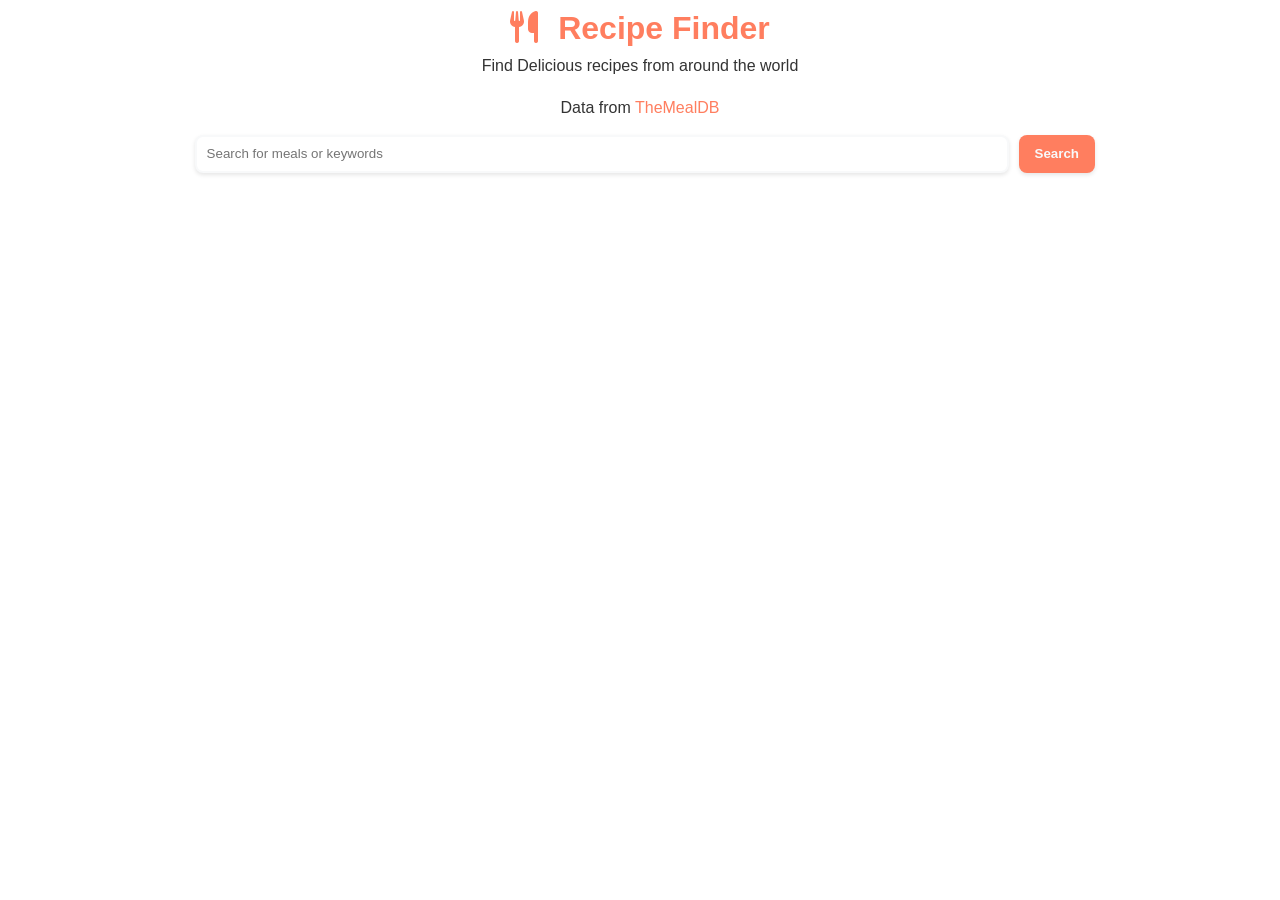
==== RecipeFinder/index.html @ 7a091820 "Update and rename home.html to index.html" ====
<!DOCTYPE html>
<html lang="en">
<head>
    <meta charset="UTF-8">
    <meta name="viewport" content="width=device-width, initial-scale=1.0">
    <title>Recipe Finder</title>
    <link rel="stylesheet" href="style.css">
    <link rel="stylesheet" href="https://cdnjs.cloudflare.com/ajax/libs/font-awesome/6.7.2/css/all.min.css">
</head>
<body>
    <div class="container">
        <header>
            <h1><i class="fa-solid fa-utensils"></i>Recipe Finder</h1>
            <p>Find Delicious recipes from around the world</p>
            <p class="data-from">Data from <a class="the-meal-db" href="https://www.themealdb.com/">TheMealDB</a></p>
        </header>

        <div class="search-container">
            <input type="text" placeholder="Search for meals or keywords" id="search-input">
            <button id="search-btn">Search</button>
        </div>

        <h3 id="result-heading" class="hidden">Search results</h3>
        <div class="error-result hidden" id="error-container">
            No meals found.Try another input.
        </div>

        <div class="results" id="meals">
            <!-- <div class="meal" data-meal-id="52777">
                <img src="https://www.themealdb.com/images/media/meals/wvqpwt1468339226.jpg" alt="Mediterranean Pasta Salad">
                <div class="meal-info">
                    <h3 class="meal-title">Mediterranean Pasta Salad</h3>
                    <div class="meal-category">Seafood</div>
                </div>
            </div>
        
            <div class="meal" data-meal-id="52777">
                <img src="https://www.themealdb.com/images/media/meals/wvqpwt1468339226.jpg" alt="Mediterranean Pasta Salad">
                <div class="meal-info">
                    <h3 class="meal-title">Mediterranean Pasta Salad</h3>
                    <div class="meal-category">Seafood</div>
                </div>
            </div>
        
            <div class="meal" data-meal-id="52777">
                <img src="https://www.themealdb.com/images/media/meals/wvqpwt1468339226.jpg" alt="Mediterranean Pasta Salad">
                <div class="meal-info">
                    <h3 class="meal-title">Mediterranean Pasta Salad</h3>
                    <div class="meal-category">Seafood</div>
                </div>
            </div> -->
        </div>

    <div id="meal-details" class="meal-details hidden">
        <button class="back-button" id="back-btn"><i class="fa-solid fa-arrow-left"></i>Back recipes</button>
    
        <div class="meal-details-content">
            <!-- <img src="https://www.themealdb.com/images/media/meals/wvqpwt1468339226.jpg" alt="Mediterranean Pasta Salad"
                class="meal-details-img">
            <h2 class="meal-details-title">Mediterranean Pasta Salad</h2>
            <div class="meal-details-category">
                <span>Seafood</span>
            </div>
            <div class="meal-details-instructions">
                <h3>Instructions</h3>
                <p>Bring a large saucepan of salted water to the boil
                    Add the pasta, stir once and cook for about 10 minutes or as directed on the packet.Meanwhile, wash the
                    tomatoes and cut into quarters. Slice the olives. Wash the basil.</p>
            </div>
            <div class="meal-details-ingredients">
                <h3>Ingredients</h3>
                <ul class="ingredients-list">
                    <li><i class="fas fa-check-circle"></i> 200 g mozzarella balls</li>
                    <li><i class="fas fa-check-circle"></i> 250 g baby plum tomatoes</li>
                    <li><i class="fas fa-check-circle"></i> 1 bunch fresh basil</li>
                    <li><i class="fas fa-check-circle"></i> 350 g farfalle</li>
                    <li><i class="fas fa-check-circle"></i> 3 tablespoons extra virgin olive oil</li>
                    <li><i class="fas fa-check-circle"></i> 40 g Green Olives</li>
                    <li><i class="fas fa-check-circle"></i> 200 g tuna</li>
                    <li><i class="fas fa-check-circle"></i> to taste salt</li>
                    <li><i class="fas fa-check-circle"></i> to taste pepper</li>
                </ul>
            </div>
            <a href="https://www.youtube.com/watch?v=e52IL8zYmaE" target="_blank" class="youtube-link">
                <i class="fab fa-youtube"></i> Watch Video
            </a> -->
        </div>
    </div>
        
        
    </div>
    
</body>
</html>


<script src="script.js"></script>
---- RecipeFinder/style.css ----
* {
    padding: 0px;
    margin: 0px;
    box-sizing: border-box;
}



:root {
  --primary: #ff7e5f;
  --primary-dark: #eb5e41;
  --primary-light: #ffb199;
  --secondary: #0ba360;
  --text-dark: #333333;
  --text-light: #f8f9fa;
  --background: #ffffff;
  --background-light: #f8f9fa;
  --card-bg: #ffffff;
  --border-radius: 8px;
  --shadow: 0 2px 4px rgba(0, 0, 0, 0.1);
  --transition: all 0.3s ease;
}

body {
    font-family: sans-serif;
}

.container {
    width: 90%;
    margin: 0 auto;
    margin-top: 10px;
    background-color: var(--background);
    max-width: 900px;

}

header {
    text-align: center;
}

header h1 {
    color: var(--primary);
    margin-bottom: 10px;
    font-size: 500;
    
}

header .fa-solid{
    margin-right: 20px;
}

header p {
    color: var(--text-dark);
}

.data-from {
    margin-top:1.5rem;
}

.the-meal-db{
    color: var(--primary);

}

a {
    text-decoration: none;
}

.search-container{
    margin-top: 1.1rem;
    margin-left: 5px;
    margin-right: 5px;
    width: 100%;
    display: flex;
    gap: 10px;
}


.search-container input[type="text"]{
    flex: 1;
    /* height: 2rem; */
    padding: 0.6rem;
    border: 2px solid var(--background-light);
    border-radius: 8px;
    box-shadow: var(--shadow);
    transition: all 0.3s;
    outline: none;
}

.search-container input[type="text"]:focus {
    border-color: var(--primary);
    background-color: var(--background-dark);
}


.search-container button {
    padding: 0.6rem 1rem;
    font-weight: 700;
    color: var(--text-light);
    background-color: var(--primary);
    border: none;
    border-radius: 8px;
    box-shadow: 0 2px 4px rgb(0, 0, 0, 0.1);
    transition: all 0.3s;
    cursor: pointer; 

}

.search-container button:hover {
    background-color: var(--primary-dark);
}

h3 {
    text-align: center;
    margin-top: 2rem;
    margin-bottom: 1rem;
    color: var(--text-dark);
}

.error-result {
    background-color: #ffeae3;
    color: var(--primary-dark);
    padding: 8px;
    border-radius: 8px;
    margin-bottom: 12px;
    text-align: center;
    border: 1px solid var(--primary-dark);

}



.results {
    display: grid;
    grid-template-columns: repeat(auto-fill, minmax(250px, 1fr));
    gap: 3rem;
    /* padding: 1rem; */
}

.meal {
    display: flex;
    flex-direction: column;
    align-items: start;
    border: 2px solid var(--background-light);
    box-shadow: var(--shadow);
    border-radius: var(--border-radius);
    width: 300px;
    height: 300px;
    overflow: hidden;
    transition: all 0.3s;
}

.meal:hover {
    transform: translateY(-8px);
    
}

.meal img {
    width: 100%;
    height: 200px;
    object-fit: cover;
    object-position: center;
    border-radius: 8px;

}

.meal-info {
    padding-left: 12px;

}

.meal-title {
    font-size: 1.1rem;
    font-weight: bold;
    margin: 0px;
    margin-bottom: 0.5rem;
    margin-top: 1rem;
    
}

.meal-category {
    background-color: var(--primary-light);
    font-size: 0.8rem;
    width: max-content;
    padding: 4px 10px;
    border-radius: 16px;  
}

.back-button {
    margin: 2rem 2px;
    padding: 4px 8px;
    border: 1px solid var(--primary);
    background-color: var(--background);
    color: var(--primary);
    border-radius: 8px;
    font-size: 1.1rem;
    font-weight: bold;
    box-shadow: var(--shadow);
    transition: all 0.3s;
    cursor: pointer; 

}

.back-button i{
    margin-right: 4px;
}

.back-button:hover {
    color: white;
    background-color: var(--primary);

}

.meal-details-content {
    display: flex;
    flex-direction: column;
    /* justify-content: center; */
    align-items: center;
}

.meal-details-content img {
    max-width: 400px;
    width: 60%;
    height: auto;
    object-fit: cover;
    object-position: center;
    border-radius: 8px;
    
}

.meal-details-title {
    color: var(--primary);
    margin: 12px auto;

}

.meal-details-category {
    background-color: var(--primary-light);
    font-size: 0.8rem;
    width: max-content;
    padding: 4px 12px;
    border-radius: 16px;  
}

/* .meal-details-instructions h3 {

    text-align: left;
} */

/* .meal-details-ingredients {
    align-self: flex-start;
    text-align: left;
} */

.meal-details-ingredients h3{
    text-align: left;
}

.ingredients-list {
    list-style-type: none;
    /* color: var(--primary); */
    
    
   
}

.ingredients-list li {
    margin: 6px;
    background-color: var(--background-light);
    border-radius: 4px;
    padding: 8px;
    /* font-color   */
}   

.ingredients-list i {
    color: var(--secondary);
    margin-right: 8px;
}

.youtube-link {
    padding: 6px 8px;
    border-radius: 8px;
    background-color: red;
    color: white;
    margin: 1.1rem;
    
    
}

.youtube-link i {
    margin-right: 8px;
}

@media(max-width:600px) {
    .search-container {
        display: flex;
        flex-direction: column;
    }

    .results {
        grid-template-columns: 1fr;
        justify-items: center;
    }
    
}


.hidden {
    display: none;
}

.mealDetails .hidden {
    display: none
}
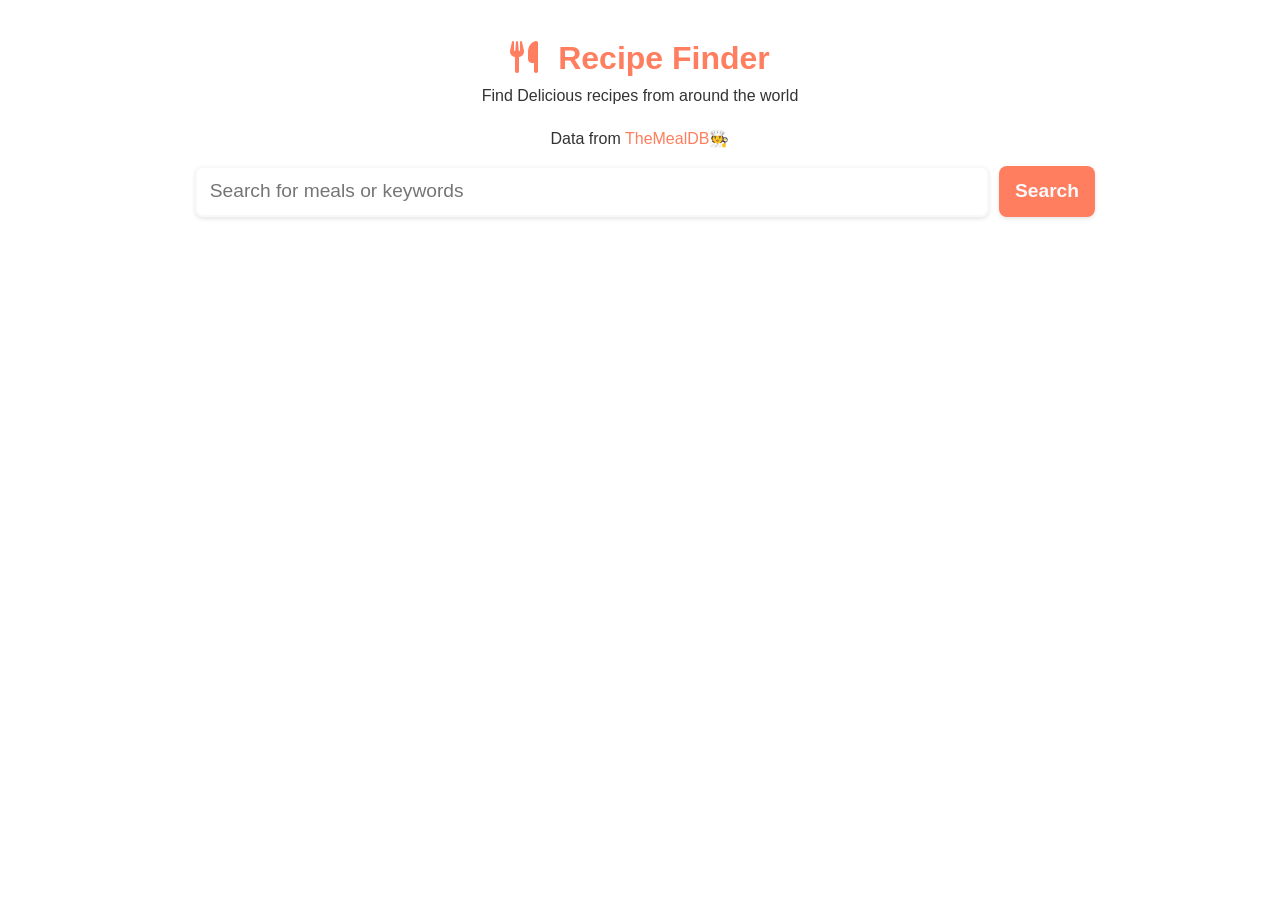
==== commit 716f2bd7: "Update index.html" ====
--- a/RecipeFinder/index.html
+++ b/RecipeFinder/index.html
@@ -12,7 +12,7 @@
         <header>
             <h1><i class="fa-solid fa-utensils"></i>Recipe Finder</h1>
             <p>Find Delicious recipes from around the world</p>
-            <p class="data-from">Data from <a class="the-meal-db" href="https://www.themealdb.com/">TheMealDB</a></p>
+            <p class="data-from">Data from <a class="the-meal-db" href="https://www.themealdb.com/">TheMealDB🧑‍🍳</a></p>
         </header>
 
         <div class="search-container">
@@ -51,41 +51,41 @@
             </div> -->
         </div>
 
-    <div id="meal-details" class="meal-details hidden">
-        <button class="back-button" id="back-btn"><i class="fa-solid fa-arrow-left"></i>Back recipes</button>
-    
-        <div class="meal-details-content">
-            <!-- <img src="https://www.themealdb.com/images/media/meals/wvqpwt1468339226.jpg" alt="Mediterranean Pasta Salad"
-                class="meal-details-img">
-            <h2 class="meal-details-title">Mediterranean Pasta Salad</h2>
-            <div class="meal-details-category">
-                <span>Seafood</span>
+        <div id="meal-details" class="meal-details hidden">
+            <button class="back-button" id="back-btn"><i class="fa-solid fa-arrow-left"></i>Back recipes</button>
+        
+            <div class="meal-details-content">
+                <!-- <img src="https://www.themealdb.com/images/media/meals/wvqpwt1468339226.jpg" alt="Mediterranean Pasta Salad"
+                    class="meal-details-img">
+                <h2 class="meal-details-title">Mediterranean Pasta Salad</h2>
+                <div class="meal-details-category">
+                    <span>Seafood</span>
+                </div>
+                <div class="meal-details-instructions">
+                    <h3>Instructions</h3>
+                    <p>Bring a large saucepan of salted water to the boil
+                        Add the pasta, stir once and cook for about 10 minutes or as directed on the packet.Meanwhile, wash the
+                        tomatoes and cut into quarters. Slice the olives. Wash the basil.</p>
+                </div>
+                <div class="meal-details-ingredients">
+                    <h3>Ingredients</h3>
+                    <ul class="ingredients-list">
+                        <li><i class="fas fa-check-circle"></i> 200 g mozzarella balls</li>
+                        <li><i class="fas fa-check-circle"></i> 250 g baby plum tomatoes</li>
+                        <li><i class="fas fa-check-circle"></i> 1 bunch fresh basil</li>
+                        <li><i class="fas fa-check-circle"></i> 350 g farfalle</li>
+                        <li><i class="fas fa-check-circle"></i> 3 tablespoons extra virgin olive oil</li>
+                        <li><i class="fas fa-check-circle"></i> 40 g Green Olives</li>
+                        <li><i class="fas fa-check-circle"></i> 200 g tuna</li>
+                        <li><i class="fas fa-check-circle"></i> to taste salt</li>
+                        <li><i class="fas fa-check-circle"></i> to taste pepper</li>
+                    </ul>
+                </div>
+                <a href="https://www.youtube.com/watch?v=e52IL8zYmaE" target="_blank" class="youtube-link">
+                    <i class="fab fa-youtube"></i> Watch Video
+                </a> -->
             </div>
-            <div class="meal-details-instructions">
-                <h3>Instructions</h3>
-                <p>Bring a large saucepan of salted water to the boil
-                    Add the pasta, stir once and cook for about 10 minutes or as directed on the packet.Meanwhile, wash the
-                    tomatoes and cut into quarters. Slice the olives. Wash the basil.</p>
-            </div>
-            <div class="meal-details-ingredients">
-                <h3>Ingredients</h3>
-                <ul class="ingredients-list">
-                    <li><i class="fas fa-check-circle"></i> 200 g mozzarella balls</li>
-                    <li><i class="fas fa-check-circle"></i> 250 g baby plum tomatoes</li>
-                    <li><i class="fas fa-check-circle"></i> 1 bunch fresh basil</li>
-                    <li><i class="fas fa-check-circle"></i> 350 g farfalle</li>
-                    <li><i class="fas fa-check-circle"></i> 3 tablespoons extra virgin olive oil</li>
-                    <li><i class="fas fa-check-circle"></i> 40 g Green Olives</li>
-                    <li><i class="fas fa-check-circle"></i> 200 g tuna</li>
-                    <li><i class="fas fa-check-circle"></i> to taste salt</li>
-                    <li><i class="fas fa-check-circle"></i> to taste pepper</li>
-                </ul>
-            </div>
-            <a href="https://www.youtube.com/watch?v=e52IL8zYmaE" target="_blank" class="youtube-link">
-                <i class="fab fa-youtube"></i> Watch Video
-            </a> -->
         </div>
-    </div>
         
         
     </div>
@@ -93,5 +93,5 @@
 </body>
 </html>
 
+<script src="script.js"></script>
 
-<script src="script.js"></script>
--- a/RecipeFinder/style.css
+++ b/RecipeFinder/style.css
@@ -28,7 +28,7 @@
 .container {
     width: 90%;
     margin: 0 auto;
-    margin-top: 10px;
+    margin-top: 40px;
     background-color: var(--background);
     max-width: 900px;
 
@@ -70,6 +70,7 @@
     margin-top: 1.1rem;
     margin-left: 5px;
     margin-right: 5px;
+    margin-bottom: 1.2rem;
     width: 100%;
     display: flex;
     gap: 10px;
@@ -79,12 +80,19 @@
 .search-container input[type="text"]{
     flex: 1;
     /* height: 2rem; */
-    padding: 0.6rem;
+    padding: 0.8rem;
     border: 2px solid var(--background-light);
     border-radius: 8px;
     box-shadow: var(--shadow);
     transition: all 0.3s;
     outline: none;
+    font-size: 1.2rem;
+}
+
+.search-container input[type="text"]:hover {
+    border-color: var(--primary);
+    box-shadow: 0 0 10px var(--primary);
+    background-color: #fafafa;          
 }
 
 .search-container input[type="text"]:focus {
@@ -103,6 +111,7 @@
     box-shadow: 0 2px 4px rgb(0, 0, 0, 0.1);
     transition: all 0.3s;
     cursor: pointer; 
+    font-size: 1.2rem;
 
 }
 
@@ -122,7 +131,8 @@
     color: var(--primary-dark);
     padding: 8px;
     border-radius: 8px;
-    margin-bottom: 12px;
+    margin: 12px;
+
     text-align: center;
     border: 1px solid var(--primary-dark);
 
@@ -131,6 +141,8 @@
 
 
 .results {
+    margin-top: 40px;
+    margin-bottom: 40px;
     display: grid;
     grid-template-columns: repeat(auto-fill, minmax(250px, 1fr));
     gap: 3rem;
@@ -148,6 +160,7 @@
     height: 300px;
     overflow: hidden;
     transition: all 0.3s;
+    cursor: pointer;
 }
 
 .meal:hover {
@@ -319,3 +332,4 @@
 
 
 
+
